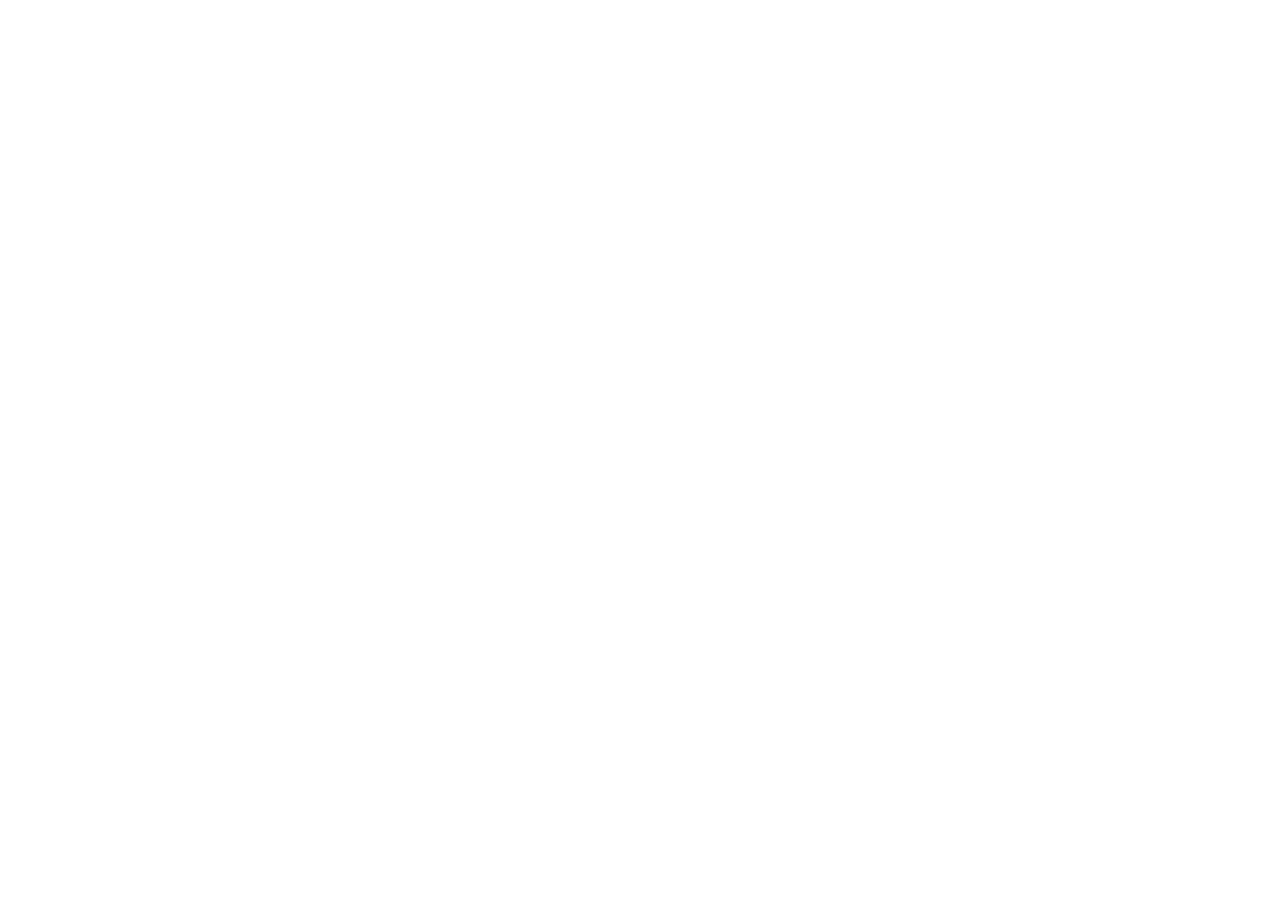
==== componentLibrabry/components.html @ b1e3a9d2 "initial commit" ====
<!DOCTYPE html>
<html lang="en">
<head>
    <meta charset="UTF-8">
    <meta name="viewport" content="width=device-width, initial-scale=1.0">
    <title>Component Library</title>
</head>
<body>
    
</body>
</html>
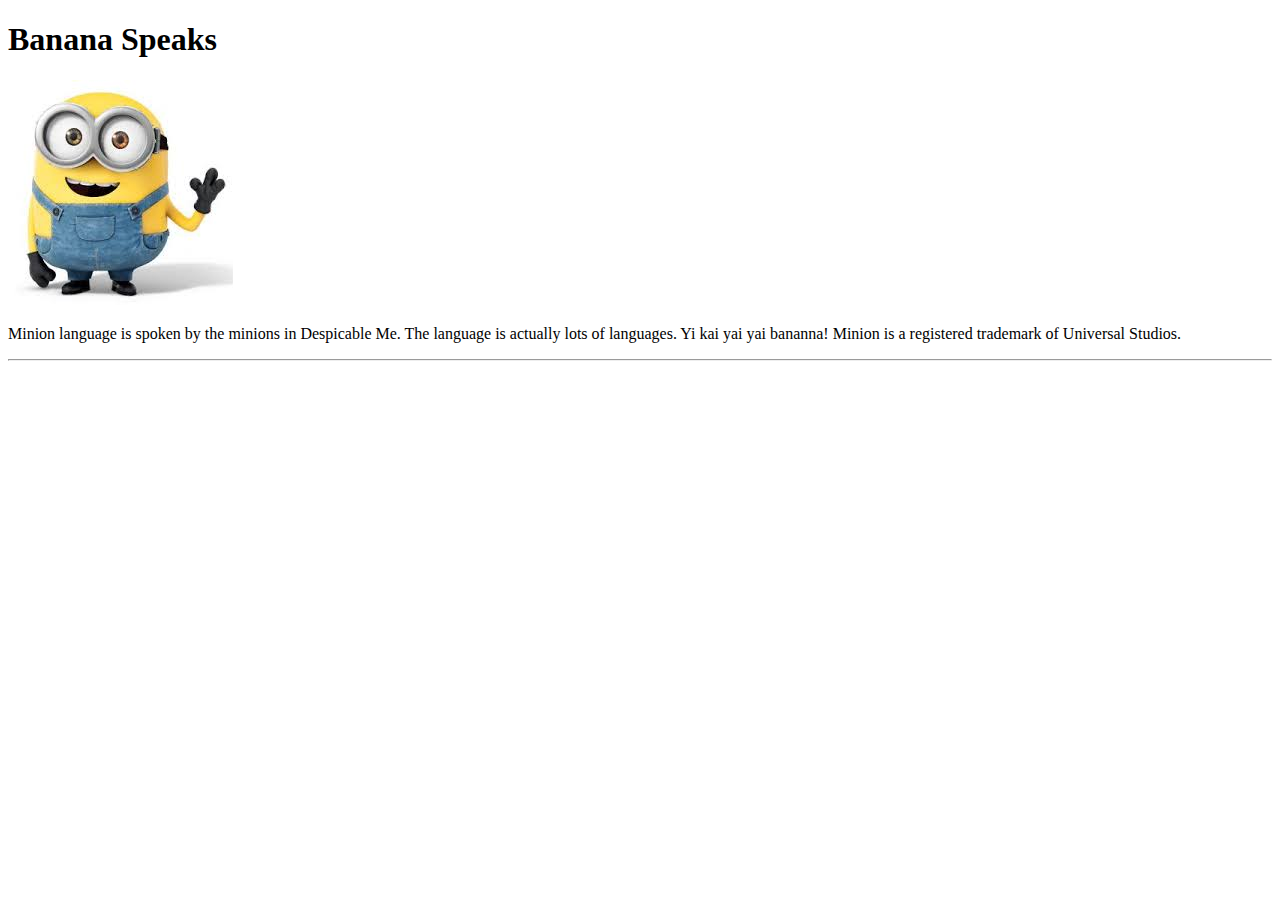
==== commit b5436ca0: "header done" ====
--- a/componentLibrabry/components.html
+++ b/componentLibrabry/components.html
@@ -6,6 +6,17 @@
     <title>Component Library</title>
 </head>
 <body>
+    <header>
+        <div>
+            <h1>Banana Speaks</h1>
+        </div>
+        <div>
+            <img src="/images/minion.jpg" alt="image of minion">
+            <p>Minion language is spoken by the minions in Despicable Me. The language is actually lots of languages. Yi kai yai yai bananna! Minion is a registered trademark of Universal Studios.</p>
+        </div>
+    </header>
+    <hr>
+    
     
 </body>
 </html>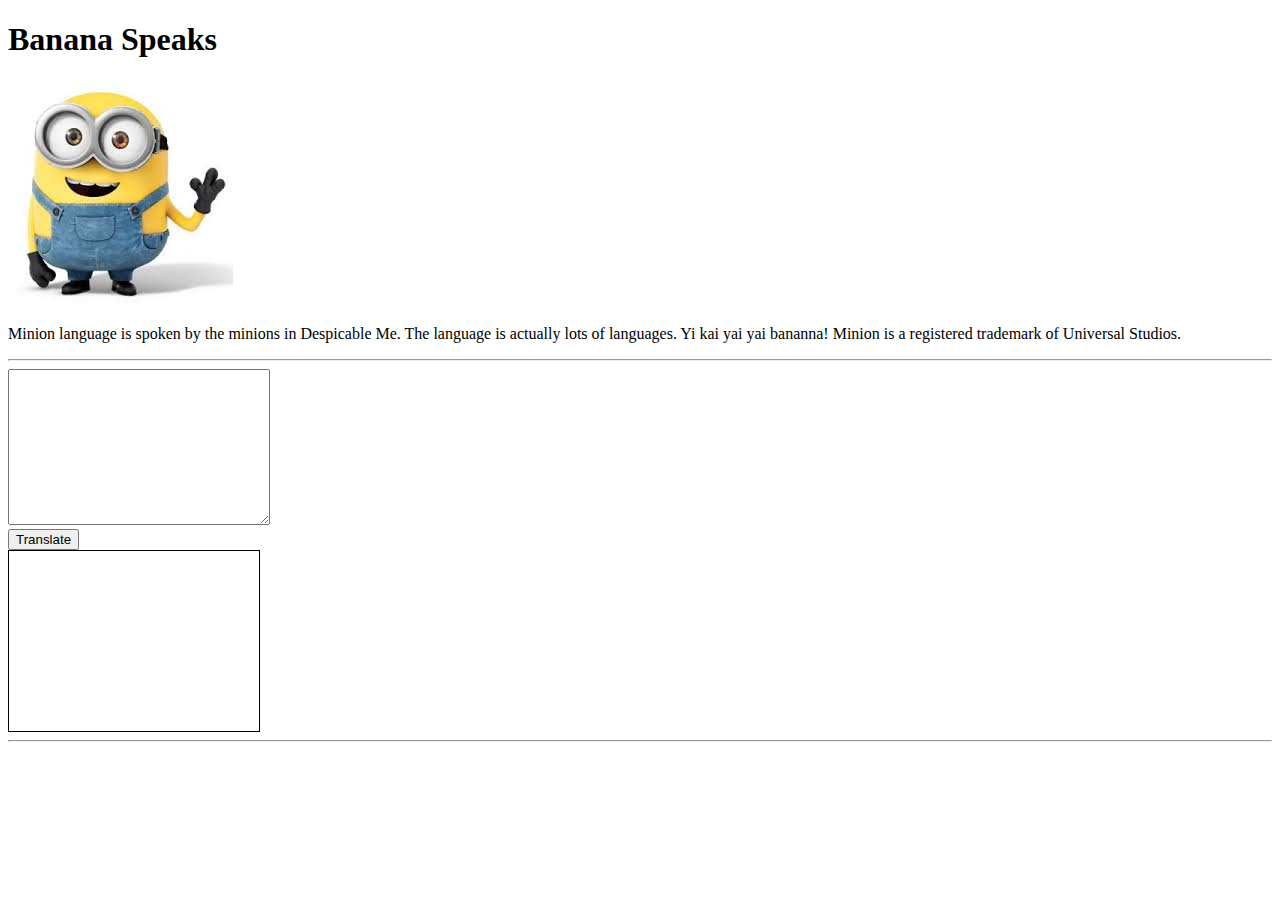
==== commit 0c92419e: "section done" ====
--- a/componentLibrabry/components.html
+++ b/componentLibrabry/components.html
@@ -15,7 +15,23 @@
             <p>Minion language is spoken by the minions in Despicable Me. The language is actually lots of languages. Yi kai yai yai bananna! Minion is a registered trademark of Universal Studios.</p>
         </div>
     </header>
+
     <hr>
+
+    <section>
+        <div>
+            <textarea name="" id="" cols="30" rows="10"></textarea>
+        </div>
+        <div>
+            <button>Translate</button>
+        </div>
+        <div style="width: 250px;height: 20vh; border: 1px solid black;">
+        </div>
+    </section>
+
+    <hr>
+
+    
     
     
 </body>
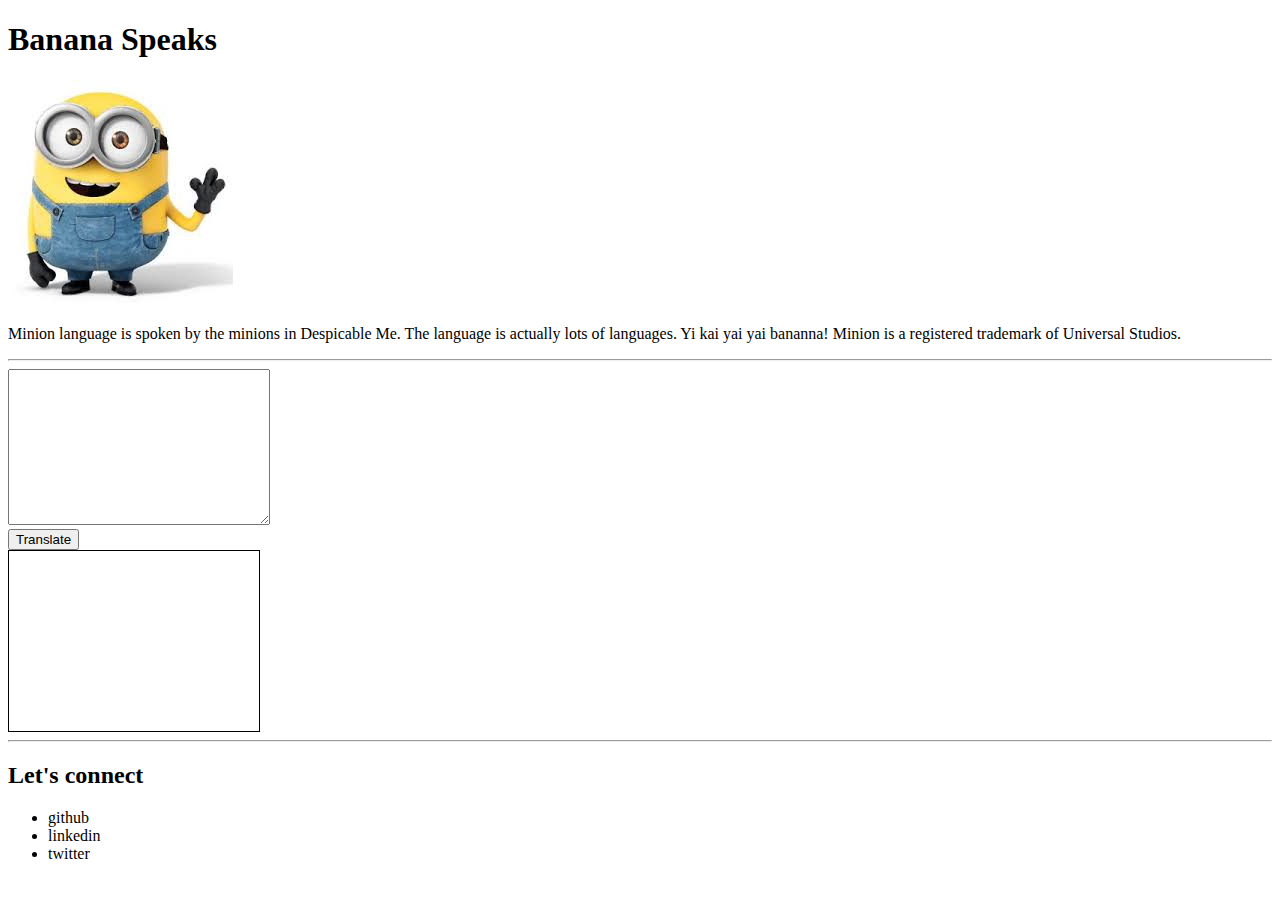
==== commit 2719c791: "footer done" ====
--- a/componentLibrabry/components.html
+++ b/componentLibrabry/components.html
@@ -31,7 +31,14 @@
 
     <hr>
 
-    
+    <footer>
+        <h2>Let's connect</h2>
+        <ul>
+            <li>github</li>
+            <li>linkedin</li>
+            <li>twitter</li>
+        </ul>
+    </footer>
     
     
 </body>
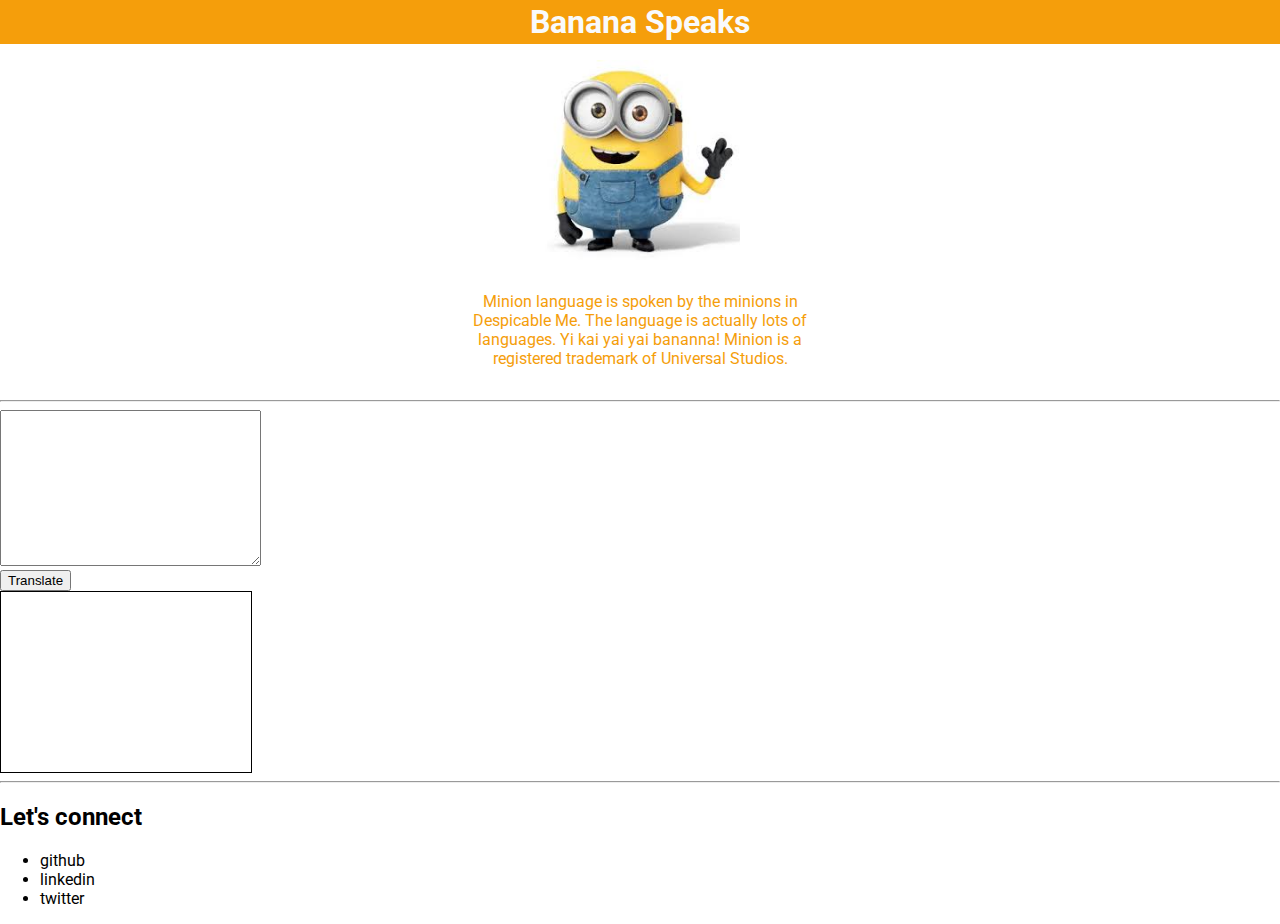
==== commit 94b23482: "header done" ====
--- a/componentLibrabry/components.html
+++ b/componentLibrabry/components.html
@@ -4,22 +4,23 @@
     <meta charset="UTF-8">
     <meta name="viewport" content="width=device-width, initial-scale=1.0">
     <title>Component Library</title>
+    <link rel="stylesheet" href="styles.css">
 </head>
 <body>
-    <header>
-        <div>
-            <h1>Banana Speaks</h1>
+    <header class="header">
+        <div class="header-section">
+            <h1 class="header-heading">Banana Speaks</h1>
         </div>
-        <div>
-            <img src="/images/minion.jpg" alt="image of minion">
-            <p>Minion language is spoken by the minions in Despicable Me. The language is actually lots of languages. Yi kai yai yai bananna! Minion is a registered trademark of Universal Studios.</p>
+        <div class="container-center">
+            <img class="header-image" src="/images/minion.jpg" alt="image of minion">
+            <p class="header-para">Minion language is spoken by the minions in Despicable Me. The language is actually lots of languages. Yi kai yai yai bananna! Minion is a registered trademark of Universal Studios.</p>
         </div>
     </header>
 
     <hr>
 
     <section>
-        <div>
+        <div >
             <textarea name="" id="" cols="30" rows="10"></textarea>
         </div>
         <div>
--- a/componentLibrabry/styles.css
+++ b/componentLibrabry/styles.css
@@ -0,0 +1,41 @@
+@import url('https://fonts.googleapis.com/css2?family=Roboto:wght@500&display=swap');
+
+:root{
+    --dark-yellow:#F59E0B;
+    --medium-yellow:#FBBF24;
+    --light-yellow:#FCD34D;
+    --white:#F9FAFB;
+}
+
+body{
+    font-family: 'Roboto', sans-serif;
+    margin: 0;
+    padding: 0;
+}
+.header-section{
+    background-color: var(--dark-yellow);
+    margin: 0 auto;
+    
+}
+.header-heading{
+    color: var(--white);
+    margin: 0 auto;
+    padding: 0.2rem;
+    text-align: center;
+    max-width: 400px;
+}
+.container-center{
+    max-width: 400px;
+    margin: 0 auto;
+}
+.header-image{
+    max-width: 200px;
+    display: block;
+    margin:auto;
+    padding-top: 1rem;
+}
+.header-para{
+    color: var(--dark-yellow);
+    padding: 1rem;
+    text-align: center;
+}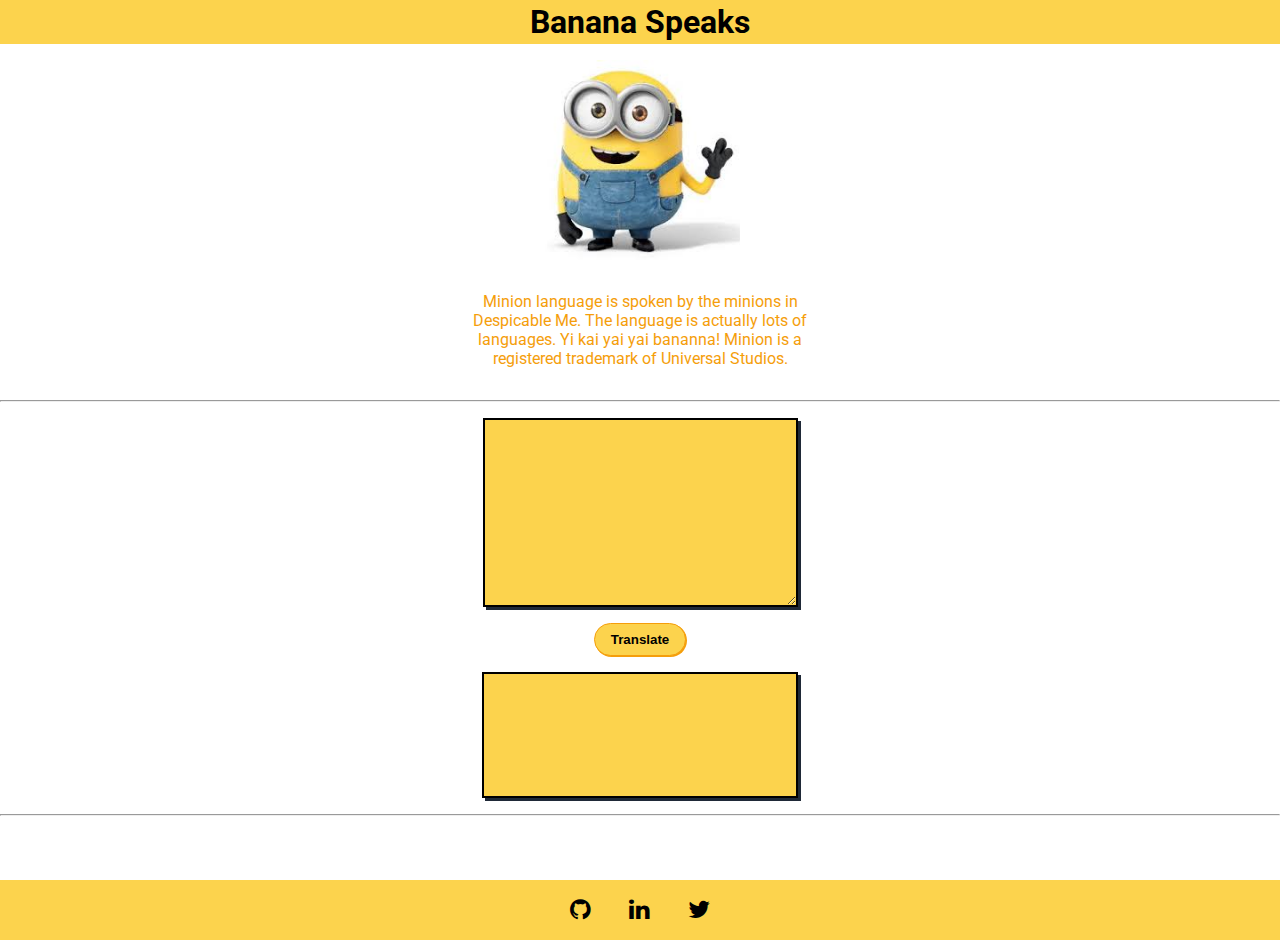
==== commit b4056097: "style done" ====
--- a/componentLibrabry/components.html
+++ b/componentLibrabry/components.html
@@ -5,6 +5,7 @@
     <meta name="viewport" content="width=device-width, initial-scale=1.0">
     <title>Component Library</title>
     <link rel="stylesheet" href="styles.css">
+    <link rel="stylesheet" href="https://cdnjs.cloudflare.com/ajax/libs/font-awesome/4.7.0/css/font-awesome.min.css">
 </head>
 <body>
     <header class="header">
@@ -19,25 +20,38 @@
 
     <hr>
 
-    <section>
-        <div >
-            <textarea name="" id="" cols="30" rows="10"></textarea>
-        </div>
-        <div>
-            <button>Translate</button>
-        </div>
-        <div style="width: 250px;height: 20vh; border: 1px solid black;">
+    <section class="container">
+        <textarea 
+        id="text-input" 
+        placeholder="enter the text which you want to translate">
+        </textarea>
+        <button id="btn-translate">Translate</button>
+        <div id="text-output">
         </div>
     </section>
 
     <hr>
 
     <footer>
-        <h2>Let's connect</h2>
-        <ul>
-            <li>github</li>
-            <li>linkedin</li>
-            <li>twitter</li>
+        <ul class="list-no-bullet">
+            <li class="list-item-inline">
+                <a  class="link" href="">
+                    <i class="fa fa-github " aria-hidden="true">
+                    </i>
+                </a>
+            </li>
+            <li class="list-item-inline">
+                <a class="link" href="">
+                    <i class="fa fa-linkedin" aria-hidden="true">
+                    </i>
+                </a>
+            </li>
+            <li class="list-item-inline">
+                <a class="link" href="">
+                    <i class="fa fa-twitter " aria-hidden="true">
+                    </i>
+                </a>       
+            </li>
         </ul>
     </footer>
     
--- a/componentLibrabry/styles.css
+++ b/componentLibrabry/styles.css
@@ -5,28 +5,44 @@
     --medium-yellow:#FBBF24;
     --light-yellow:#FCD34D;
     --white:#F9FAFB;
+    --very-light-yellow:#FDE68A;
+    --gray-shadow-color:#1F2937;
+    --black:black;
+    
 }
-
 body{
     font-family: 'Roboto', sans-serif;
     margin: 0;
     padding: 0;
 }
+.container-center{
+    max-width: 400px;
+    margin: 0 auto;
+}
+.container{
+    max-width: 400px;
+    margin: 0 auto;
+}
+.list-no-bullet{
+    list-style: none;
+}
+.list-item-inline{
+    display: inline;
+}
+.link{
+    text-decoration: none;
+}
+
+/* header start */
 .header-section{
-    background-color: var(--dark-yellow);
-    margin: 0 auto;
-    
+    background-color: var(--light-yellow);  
 }
 .header-heading{
-    color: var(--white);
+    color:var(--black);
     margin: 0 auto;
     padding: 0.2rem;
     text-align: center;
     max-width: 400px;
-}
-.container-center{
-    max-width: 400px;
-    margin: 0 auto;
 }
 .header-image{
     max-width: 200px;
@@ -38,4 +54,63 @@
     color: var(--dark-yellow);
     padding: 1rem;
     text-align: center;
-}+}
+/* header end */
+
+/* section start */
+textarea{
+    width: 315px;
+    height: 21vh;
+    display: block;
+    padding: 1rem;
+    box-sizing: border-box;
+    border:2px solid var(--black);
+    box-shadow: 3px 3px var(--gray-shadow-color);
+    background-color: var(--light-yellow);
+    margin: 1rem auto;
+}
+button{
+    display: block;
+    margin:1rem auto;
+    border-radius:20px;
+    border: 1px solid var(--dark-yellow);
+    box-shadow: 1px 1px var(--dark-yellow);
+
+    padding:0.5rem 1rem;
+    background-color: var(--light-yellow);
+    font-weight: bold;
+}
+#text-output{
+    width: 280px;
+    height: 10vh;
+    border: 2px solid var(--black);
+    padding: 1rem;
+    background-color: var(--light-yellow);
+    box-shadow: 3px 3px var(--gray-shadow-color);
+    overflow: auto;
+    margin: 1rem auto;
+}
+
+/* section end */
+
+/* footer */
+footer{
+    background-color: var(--light-yellow);
+    color: var(--black);
+    text-align: center;
+    width: 100%;
+    overflow: hidden;
+    padding: 0;
+    margin-top: 4rem;
+}
+footer li{
+    padding: 0rem 1rem;   
+}
+footer li a{
+    color: black;
+    font-size: 1.5rem;
+}
+ul{
+    padding-inline-start: 0px;
+
+}
